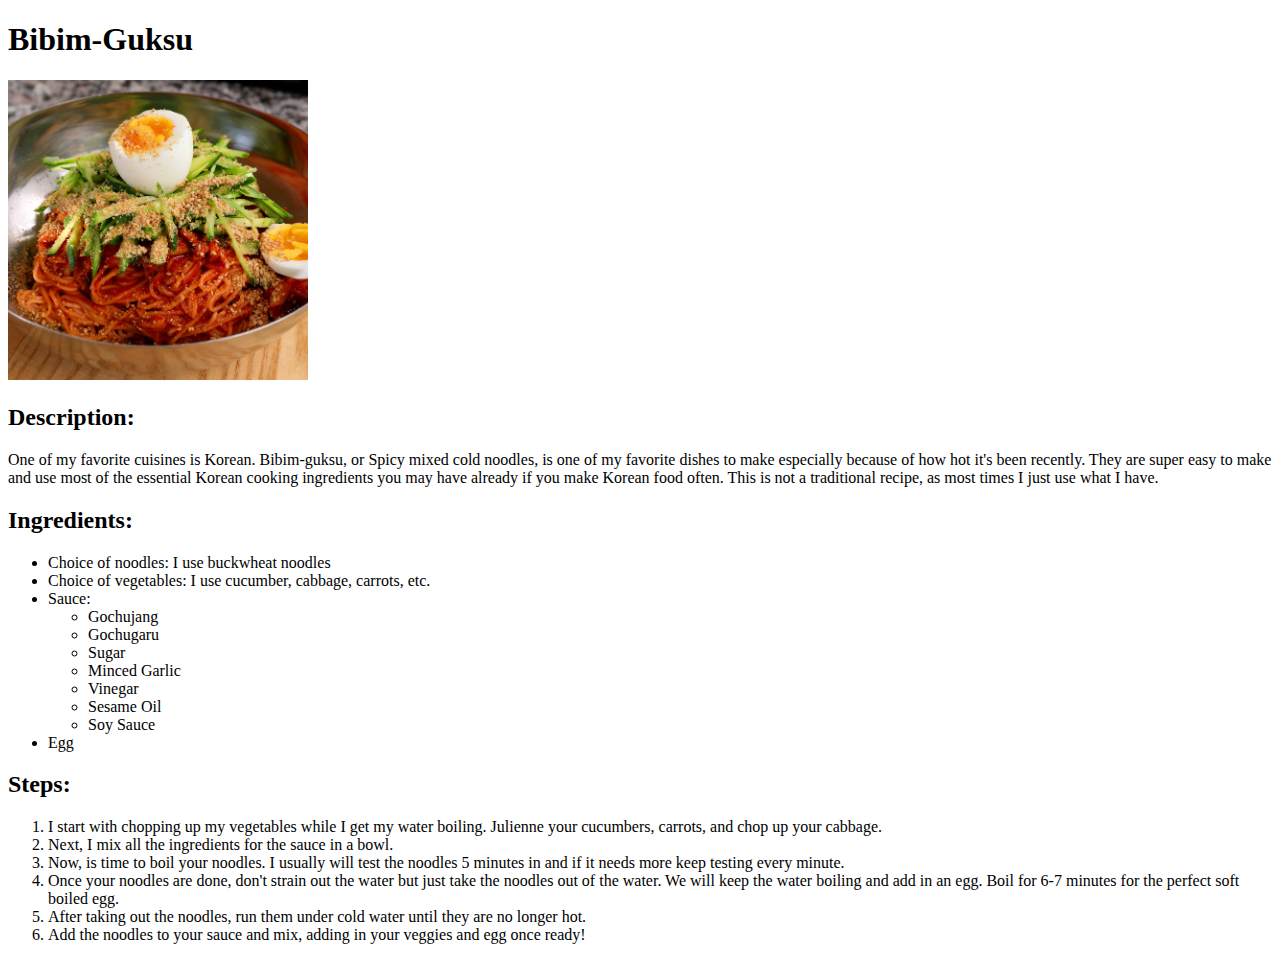
==== recipes/bibim-guksu.html @ 96a300eb "Create bibim-guksu recipe and added a link in index.html file" ====
<!DOCTYPE html>
<html lang="en">
<head>
    <meta charset="UTF-8">
    <meta name="viewport" content="width=device-width, initial-scale=1.0">
    <title>Bibim-Guksu</title>
</head>
<body>
    <h1>Bibim-Guksu</h1>
    <img src="../images/bibimguksu.jpeg" width="300" alt="Maangchi's bibimguksu">
    <h2>Description:</h2>
    <p>One of my favorite cuisines is Korean. Bibim-guksu, or Spicy mixed cold noodles, is one of my favorite dishes to make
        especially because of how hot it's been recently. They are super easy to make and use most of the essential Korean cooking
        ingredients you may have already if you make Korean food often. This is not a traditional recipe, as most times I just use what I have.</p>
    <h2>Ingredients:</h2>
    <ul>
        <li>Choice of noodles: I use buckwheat noodles</li>
        <li>Choice of vegetables: I use cucumber, cabbage, carrots, etc.</li>
        <li>Sauce:
            <ul>
                <li>Gochujang</li>
                <li>Gochugaru</li>
                <li>Sugar</li>
                <li>Minced Garlic</li>
                <li>Vinegar</li>
                <li>Sesame Oil</li>
                <li>Soy Sauce</li>
            </ul>  
        </li>
        <li>Egg</li>
    </ul>
    <h2>Steps:</h2>
    <ol>
     <li>I start with chopping up my vegetables while I get my water boiling. Julienne your cucumbers, carrots, and chop up your cabbage.</li>
     <li>Next, I mix all the ingredients for the sauce in a bowl.</li>
     <li>Now, is time to boil your noodles. I usually will test the noodles 5 minutes in and if it needs more keep testing every minute. </li> 
     <li>Once your noodles are done, don't strain out the water but just take the noodles out of the water. We will keep the water boiling and add in an egg. Boil for 6-7 minutes for the perfect soft boiled egg.</li>
     <li>After taking out the noodles, run them under cold water until they are no longer hot.</li>
     <li>Add the noodles to your sauce and mix, adding in your veggies and egg once ready!</li>  
    </ol>
</body>
</html>
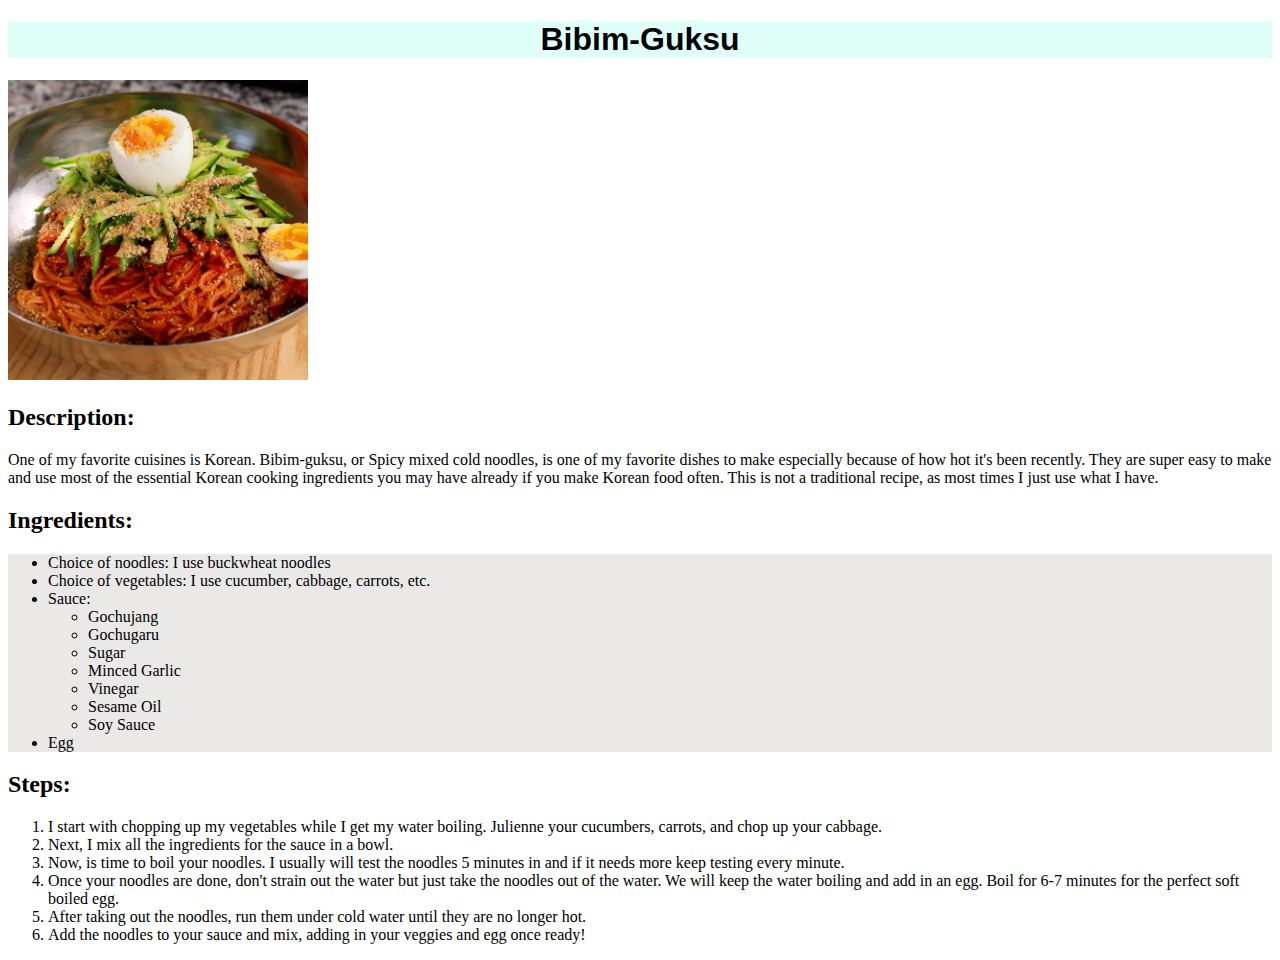
==== commit 7953f6e3: "Stylize recipe pages" ====
--- a/recipes/bibim-guksu.html
+++ b/recipes/bibim-guksu.html
@@ -4,6 +4,7 @@
     <meta charset="UTF-8">
     <meta name="viewport" content="width=device-width, initial-scale=1.0">
     <title>Bibim-Guksu</title>
+    <link rel="stylesheet" href="../styles.css" />
 </head>
 <body>
     <h1>Bibim-Guksu</h1>
@@ -13,7 +14,7 @@
         especially because of how hot it's been recently. They are super easy to make and use most of the essential Korean cooking
         ingredients you may have already if you make Korean food often. This is not a traditional recipe, as most times I just use what I have.</p>
     <h2>Ingredients:</h2>
-    <ul>
+    <ul class="ingredients">
         <li>Choice of noodles: I use buckwheat noodles</li>
         <li>Choice of vegetables: I use cucumber, cabbage, carrots, etc.</li>
         <li>Sauce:
--- a/styles.css
+++ b/styles.css
@@ -0,0 +1,29 @@
+h1 {
+    text-align: center;
+    background-color: rgb(225, 255, 249); 
+    font-family: sans-serif;
+}
+
+.easy,
+.medium {
+    font-size: 20px;
+    color: black;
+}
+
+.easy {
+    background-color: rgb(212, 248, 157);
+}
+
+.medium {
+    background-color: rgb(249, 249, 138);
+}
+
+p.indicator {
+    font-size: 14px;
+    font-weight: bold;
+    text-align: center;
+}
+
+ul.ingredients {
+    background-color:rgb(235, 232, 232);
+}